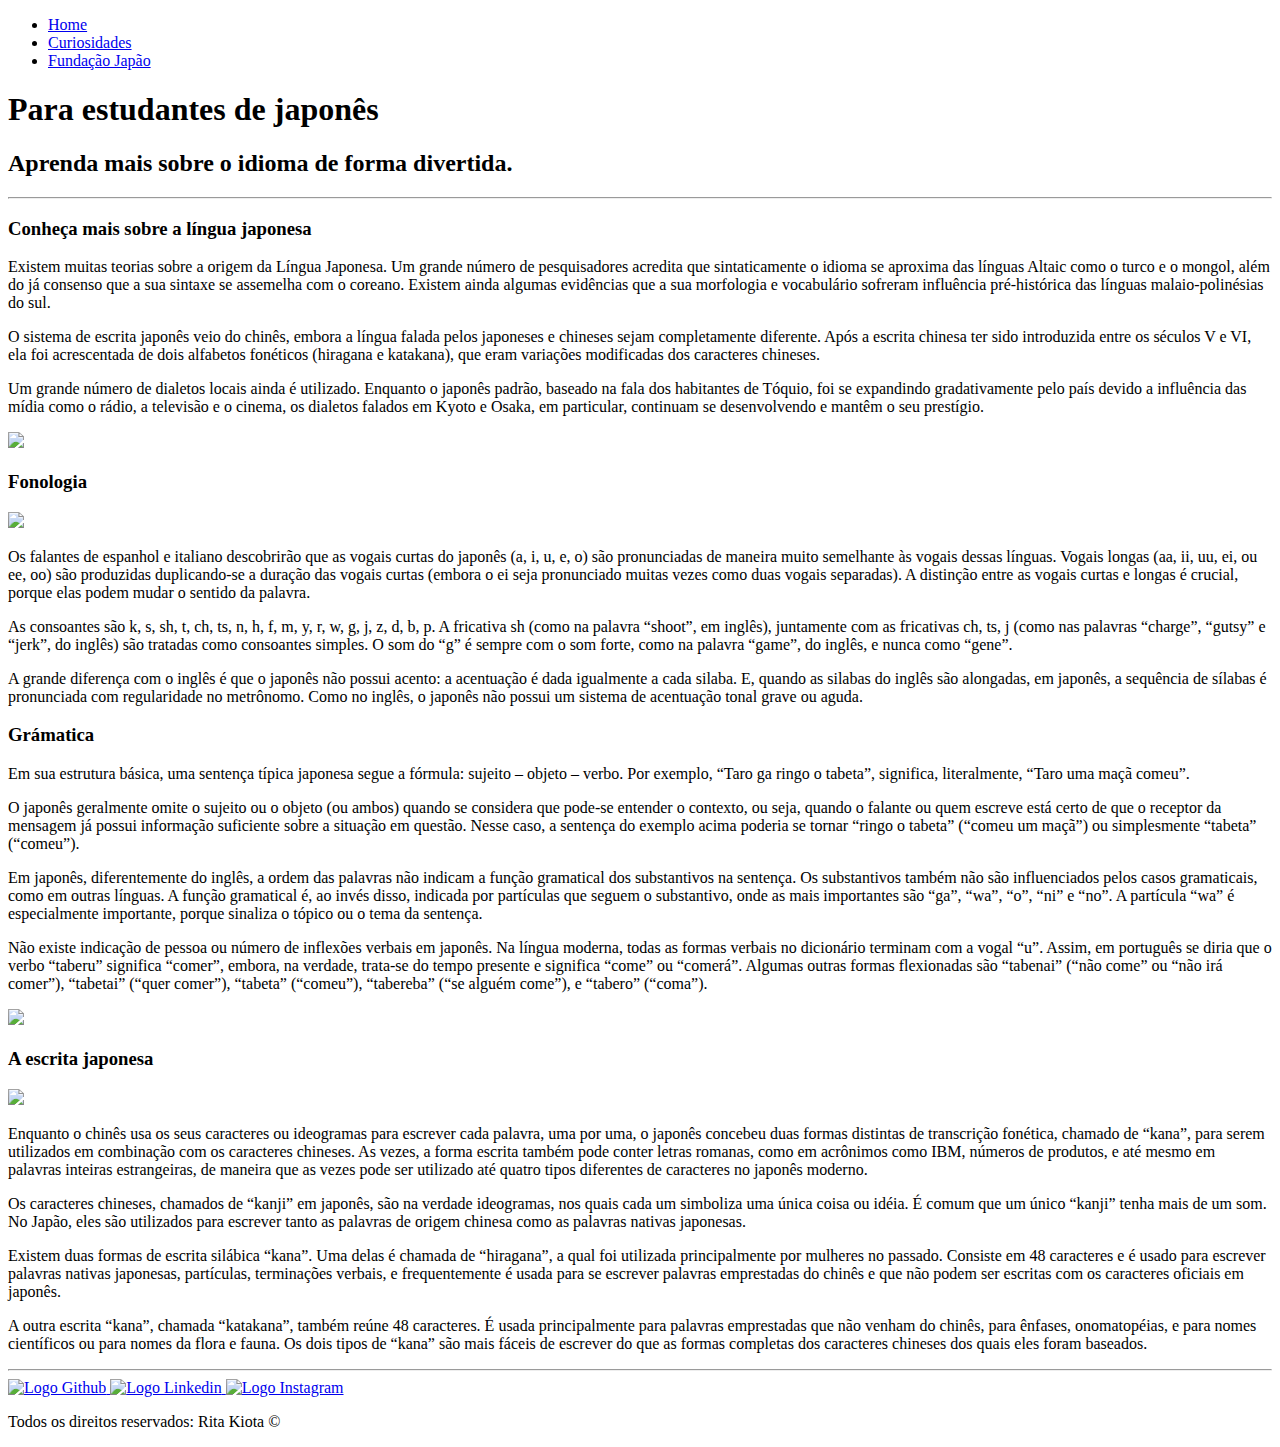
==== index.html @ 8cbb74ff "html" ====
<!DOCTYPE html>
<html lang="pt-br">
<head>
    <meta charset="UTF-8">
    <meta http-equiv="X-UA-Compatible" content="IE=edge">
    <meta name="viewport" content="width=device-width, initial-scale=1.0">
    <link rel="stylesheet" href="../assets/css/style.css">
    <title>Nihongo</title>
</head>
<body>
    <ul id="menu">
        <li>
            <a href="index.html"> Home</a>
        </li>
        <li>
            <a href="curiosidades.html"> Curiosidades</a>
        </li>
        <li>
            <a href="https://fjsp.org.br/lingua-japonesa/" target="_blank"> Fundação Japão</a>
        </li>
    </ul>
    <header class="banner"></header>

    <!--cabeçalho-->
    <h1 class="center">Para estudantes de japonês</h1>
    <h2 class="center"> Aprenda mais sobre o idioma de forma divertida.</h2>
    <hr>

    <!--Primeiro paragrafo-->
    <h3 class="center">Conheça mais sobre a língua japonesa</h3>
    <div class="container">
        <div class="p-30">
            <p class="c1">Existem muitas teorias sobre a origem da Língua Japonesa. Um grande número de pesquisadores acredita que sintaticamente o idioma se aproxima das línguas Altaic como o turco e o mongol, além do já consenso que a sua sintaxe se assemelha com o coreano. Existem ainda algumas evidências que a sua morfologia e vocabulário sofreram influência pré-histórica das línguas malaio-polinésias do sul.</p>
            <p class="c1">O sistema de escrita japonês veio do chinês, embora a língua falada pelos japoneses e chineses sejam completamente diferente. Após a escrita chinesa ter sido introduzida entre os séculos V e VI, ela foi acrescentada de dois alfabetos fonéticos (hiragana e katakana), que eram variações modificadas dos caracteres chineses.</p>
            <p class="c1">Um grande número de dialetos locais ainda é utilizado. Enquanto o japonês padrão, baseado na fala dos habitantes de Tóquio, foi se expandindo gradativamente pelo país devido a influência das mídia como o rádio, a televisão e o cinema, os dialetos falados em Kyoto e Osaka, em particular, continuam se desenvolvendo e mantêm o seu prestígio.</p>
        </div>
        <img id="img" src="../fundamentos_web/assets/img/study.gif">
    </div>
    
    <h3 class="center">Fonologia</h3>
    <div class="container2">
        <img id="img" src="../fundamentos_web/assets/img/violin.gif">
        <div class="p-30">
            <p class="c1">Os falantes de espanhol e italiano descobrirão que as vogais curtas do japonês (a, i, u, e, o) são pronunciadas de maneira muito semelhante às vogais dessas línguas. Vogais longas (aa, ii, uu, ei, ou ee, oo) são produzidas duplicando-se a duração das vogais curtas (embora o ei seja pronunciado muitas vezes como duas vogais separadas). A distinção entre as vogais curtas e longas é crucial, porque elas podem mudar o sentido da palavra.</p>
            <p class="c1">As consoantes são k, s, sh, t, ch, ts, n, h, f, m, y, r, w, g, j, z, d, b, p. A fricativa sh (como na palavra “shoot”, em inglês), juntamente com as fricativas ch, ts, j (como nas palavras “charge”, “gutsy” e “jerk”, do inglês) são tratadas como consoantes simples. O som do “g” é sempre com o som forte, como na palavra “game”, do inglês, e nunca como “gene”.</p>
            <p class="c1">A grande diferença com o inglês é que o japonês não possui acento: a acentuação é dada igualmente a cada silaba. E, quando as silabas do inglês são alongadas, em japonês, a sequência de sílabas é pronunciada com regularidade no metrônomo. Como no inglês, o japonês não possui um sistema de acentuação tonal grave ou aguda.</p>
        </div>
    </div>

    <h3 class="center">Grámatica</h3>
    <div class="container2">
        <div class="p-30">
            <p class="c1">Em sua estrutura básica, uma sentença típica japonesa segue a fórmula: sujeito – objeto – verbo. Por exemplo, “Taro ga ringo o tabeta”, significa, literalmente, “Taro uma maçã comeu”.</p>
             <p class="c1">O japonês geralmente omite o sujeito ou o objeto (ou ambos) quando se considera que pode-se entender o contexto, ou seja, quando o falante ou quem escreve está certo de que o receptor da mensagem já possui informação suficiente sobre a situação em questão. Nesse caso, a sentença do exemplo acima poderia se tornar “ringo o tabeta” (“comeu um maçã”) ou simplesmente “tabeta” (“comeu”).</p>
            <p class="c1">Em japonês, diferentemente do inglês, a ordem das palavras não indicam a função gramatical dos substantivos na sentença. Os substantivos também não são influenciados pelos casos gramaticais, como em outras línguas. A função gramatical é, ao invés disso, indicada por partículas que seguem o substantivo, onde as mais importantes são “ga”, “wa”, “o”, “ni” e “no”. A partícula “wa” é especialmente importante, porque sinaliza o tópico ou o tema da sentença.</p>
            <p class="c1">Não existe indicação de pessoa ou número de inflexões verbais em japonês. Na língua moderna, todas as formas verbais no dicionário terminam com a vogal “u”. Assim, em português se diria que o verbo “taberu” significa “comer”, embora, na verdade, trata-se do tempo presente e significa “come” ou “comerá”. Algumas outras formas flexionadas são “tabenai” (“não come” ou “não irá comer”), “tabetai” (“quer comer”), “tabeta” (“comeu”), “tabereba” (“se alguém come”), e “tabero” (“coma”).</p>
        </div>
            <img id="img" src="../fundamentos_web/assets/img/studying.gif">
    </div>
    
    <h3 class="center">A escrita japonesa</h3>
    <div class="container2">
        <img id="img" src="../fundamentos_web/assets/img/write.gif">
        <div class="p-30">
            <p class="c1">Enquanto o chinês usa os seus caracteres ou ideogramas para escrever cada palavra, uma por uma, o japonês concebeu duas formas distintas de transcrição fonética, chamado de “kana”, para serem utilizados em combinação com os caracteres chineses. As vezes, a forma escrita também pode conter letras romanas, como em acrônimos como IBM, números de produtos, e até mesmo em palavras inteiras estrangeiras, de maneira que as vezes pode ser utilizado até quatro tipos diferentes de caracteres no japonês moderno.</p>
            <p class="c1">Os caracteres chineses, chamados de “kanji” em japonês, são na verdade ideogramas, nos quais cada um simboliza uma única coisa ou idéia. É comum que um único “kanji” tenha mais de um som. No Japão, eles são utilizados para escrever tanto as palavras de origem chinesa como as palavras nativas japonesas.</p>
            <p class="c1">Existem duas formas de escrita silábica “kana”. Uma delas é chamada de “hiragana”, a qual foi utilizada principalmente por mulheres no passado. Consiste em 48 caracteres e é usado para escrever palavras nativas japonesas, partículas, terminações verbais, e frequentemente é usada para se escrever palavras emprestadas do chinês e que não podem ser escritas com os caracteres oficiais em japonês.</p>
            <p class="c1">A outra escrita “kana”, chamada “katakana”, também reúne 48 caracteres. É usada principalmente para palavras emprestadas que não venham do chinês, para ênfases, onomatopéias, e para nomes científicos ou para nomes da flora e fauna.
            Os dois tipos de “kana” são mais fáceis de escrever do que as formas completas dos caracteres chineses dos quais eles foram baseados.</p>
        </div>
    </div>
    
    <hr>
    <footer> <!-- Rodapé -->
        <div class="container">
            <a href="https://github.com/kiota-rita" target="_blank"> <!--target abre uma nova aba-->
                <img class="size-icon p-30" src="../fundamentos_web/assets/img/github.png" alt="Logo Github">
            </a>
            <a href="https://www.linkedin.com/in/kiotarita/" target="_blank">
                <img class="size-icon p-30" src="../fundamentos_web/assets/img/linkedin.png" alt="Logo Linkedin">
            </a>
            <a href="https://www.instagram.com/kiota_rita/?hl=pt-br" target="_blank">
                <img class="size-icon p-30" src="../fundamentos_web/assets/img/instagram.png" alt="Logo Instagram">
            </a>
        </div>
        <p class="center">
            Todos os direitos reservados: Rita Kiota &copy <!--&copy símbolo para copyright-->
        </p>
    </footer>

</body>
</html>
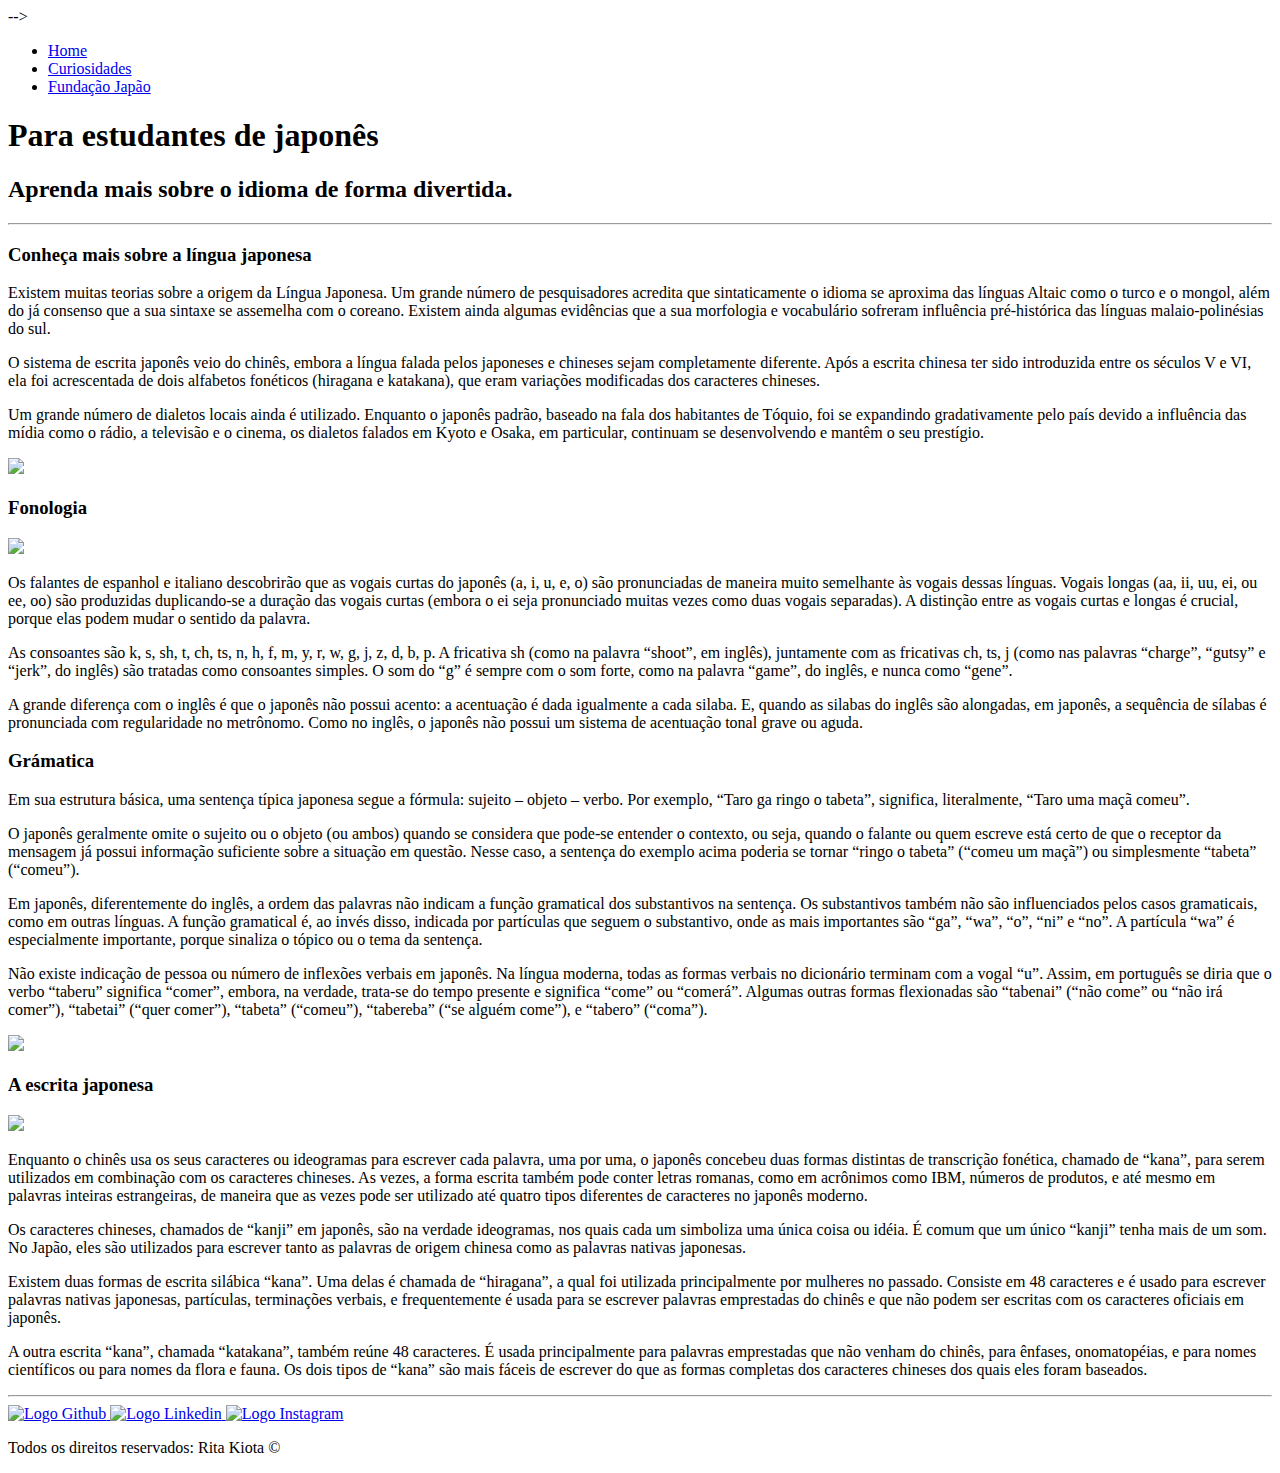
==== commit 9a0a448b: "css" ====
--- a/index.html
+++ b/index.html
@@ -4,7 +4,7 @@
     <meta charset="UTF-8">
     <meta http-equiv="X-UA-Compatible" content="IE=edge">
     <meta name="viewport" content="width=device-width, initial-scale=1.0">
-    <link rel="stylesheet" href="../assets/css/style.css">
+    <link rel="stylesheet" href="../fundamentos_web/assets/css/style.css">-->
     <title>Nihongo</title>
 </head>
 <body>
@@ -13,7 +13,7 @@
             <a href="index.html"> Home</a>
         </li>
         <li>
-            <a href="curiosidades.html"> Curiosidades</a>
+            <a href="contato.html"> Curiosidades</a>
         </li>
         <li>
             <a href="https://fjsp.org.br/lingua-japonesa/" target="_blank"> Fundação Japão</a>
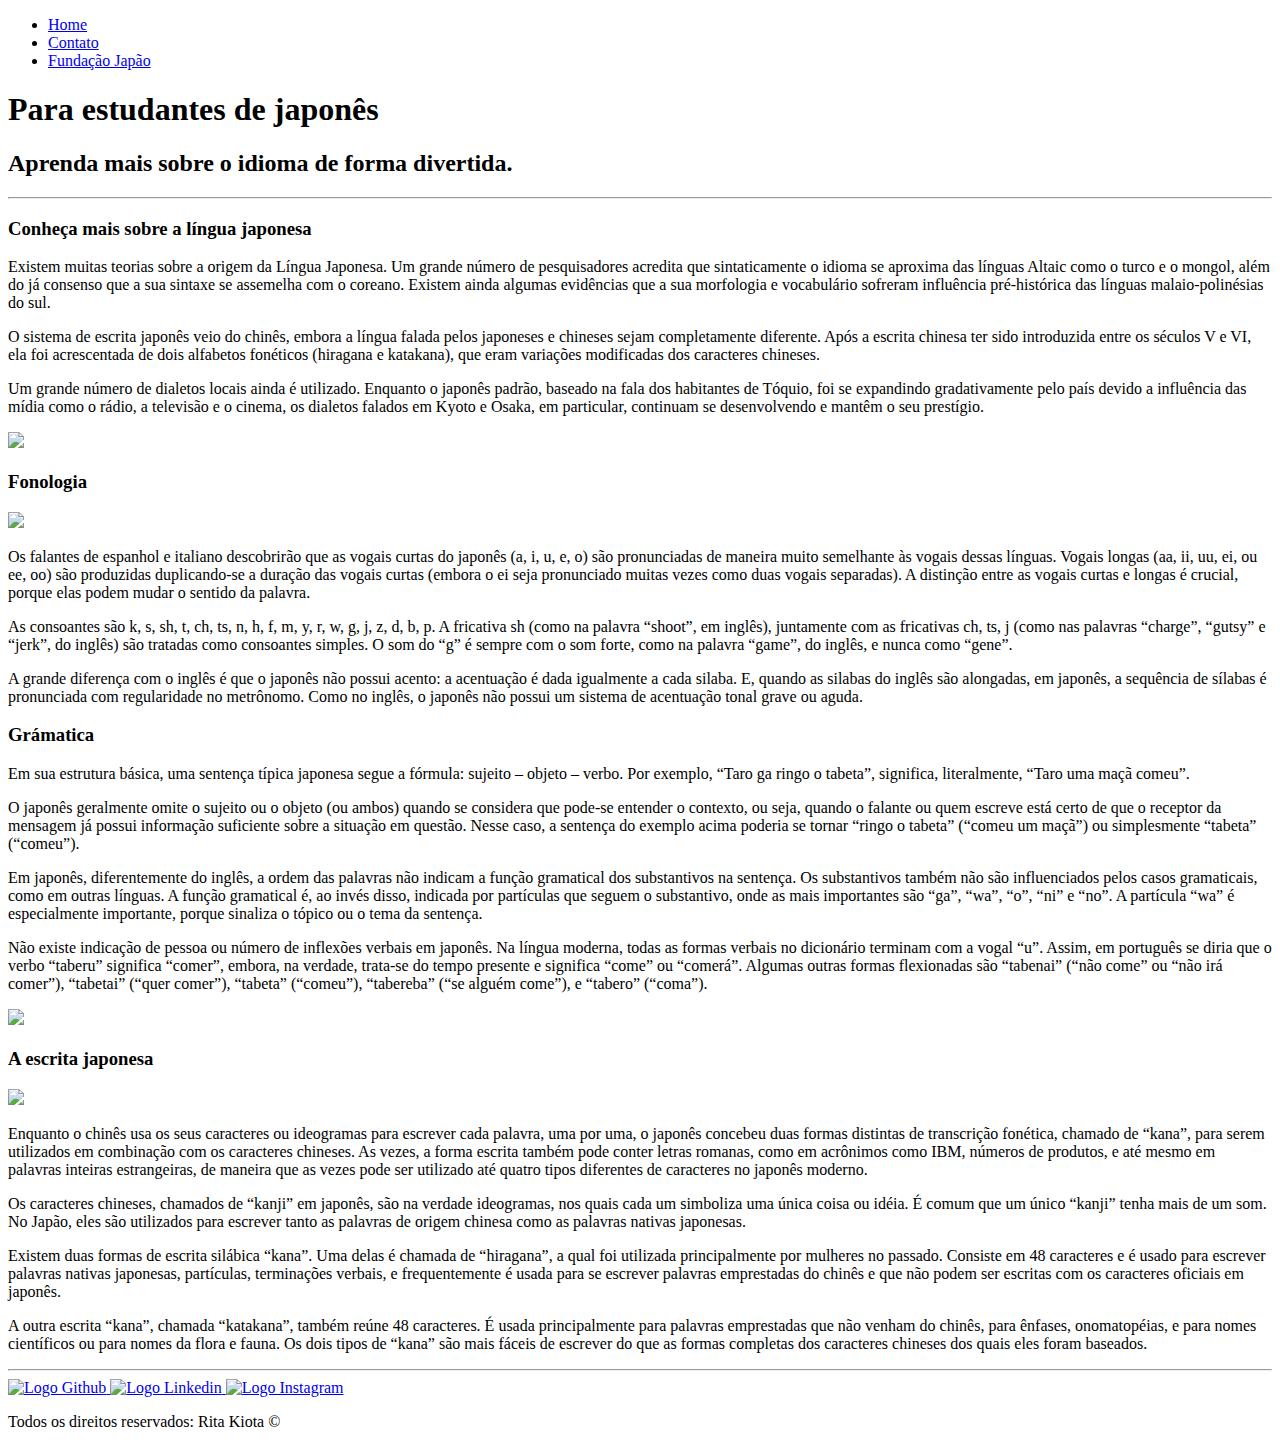
==== commit 75aa34a5: "adicionando js as paginas" ====
--- a/index.html
+++ b/index.html
@@ -4,21 +4,24 @@
     <meta charset="UTF-8">
     <meta http-equiv="X-UA-Compatible" content="IE=edge">
     <meta name="viewport" content="width=device-width, initial-scale=1.0">
-    <link rel="stylesheet" href="../fundamentos_web/assets/css/style.css">-->
+    <link rel="stylesheet" href="../fundamentos_web/assets/css/style.css">
     <title>Nihongo</title>
 </head>
 <body>
-    <ul id="menu">
-        <li>
-            <a href="index.html"> Home</a>
-        </li>
-        <li>
-            <a href="contato.html"> Curiosidades</a>
-        </li>
-        <li>
-            <a href="https://fjsp.org.br/lingua-japonesa/" target="_blank"> Fundação Japão</a>
-        </li>
-    </ul>
+    <div class="containerMenu">
+        <ul id="menu">
+            <li>
+                <a href="index.html"> Home</a>
+            </li>
+            <li>
+                <a href="contato.html"> Contato</a>
+            </li>
+            <li>
+                <a href="https://fjsp.org.br/lingua-japonesa/" target="_blank"> Fundação Japão</a>
+            </li>
+        </ul>
+    </div>
+
     <header class="banner"></header>
 
     <!--cabeçalho-->
@@ -27,7 +30,7 @@
     <hr>
 
     <!--Primeiro paragrafo-->
-    <h3 class="center">Conheça mais sobre a língua japonesa</h3>
+    <h3 id="titulo1" class="center">Conheça mais sobre a língua japonesa</h3>
     <div class="container">
         <div class="p-30">
             <p class="c1">Existem muitas teorias sobre a origem da Língua Japonesa. Um grande número de pesquisadores acredita que sintaticamente o idioma se aproxima das línguas Altaic como o turco e o mongol, além do já consenso que a sua sintaxe se assemelha com o coreano. Existem ainda algumas evidências que a sua morfologia e vocabulário sofreram influência pré-histórica das línguas malaio-polinésias do sul.</p>
